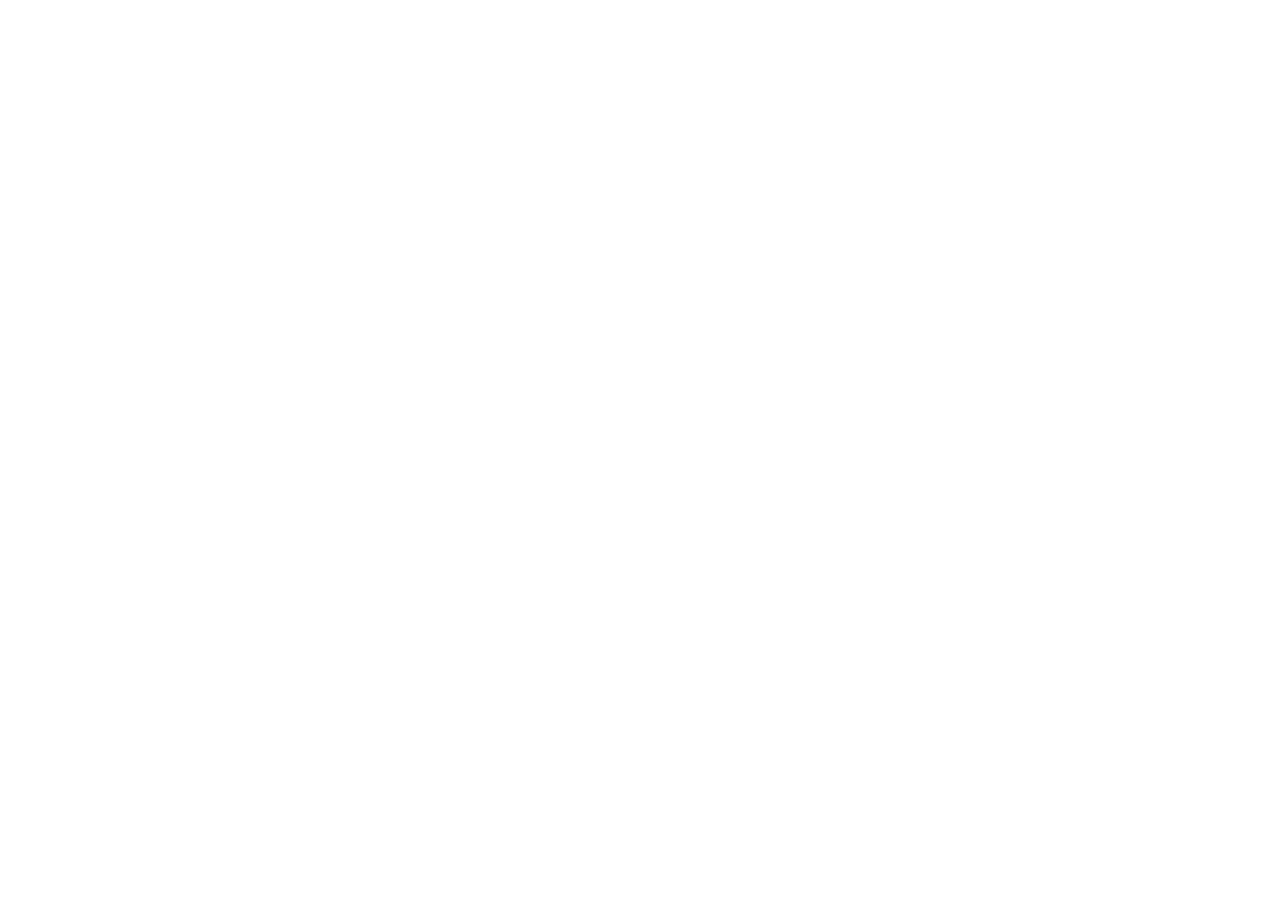
==== static/embed.html @ 2a789c84 "Create embed.html" ====
<!DOCTYPE html>
<html lang="en">
<head>
    <meta charset="UTF-8">
    <meta name="viewport" content="width=device-width, initial-scale=1.0">
    <title>Home</title>
    <link rel="icon" href="https://lh4.googleusercontent.com/Mt7aO83qD9RJeTu2hh7-wa9Dop3CN9A07RwRxg3iQPZnc_-a-KD8Bc3w7IADFt4rHMN6XDPcvXOExs9N5GMzc0-Ta3ZIxY47_bERX2bZaq2o_y2p" type="image/png">
    <link rel="stylesheet" href="/css/dots.css">
</head>
<body>
    <div class="loader-container">
        <div class="dots">
            <div class="dot"></div>
            <div class="dot"></div>
            <div class="dot"></div>
        </div>
    </div>
    <script src="uv/uv.bundle.js"></script>
    <script src="uv/uv.config.js"></script>
    <script src="register-sw.js"></script>
    <script src="embed.js"></script>
</body>
</html>
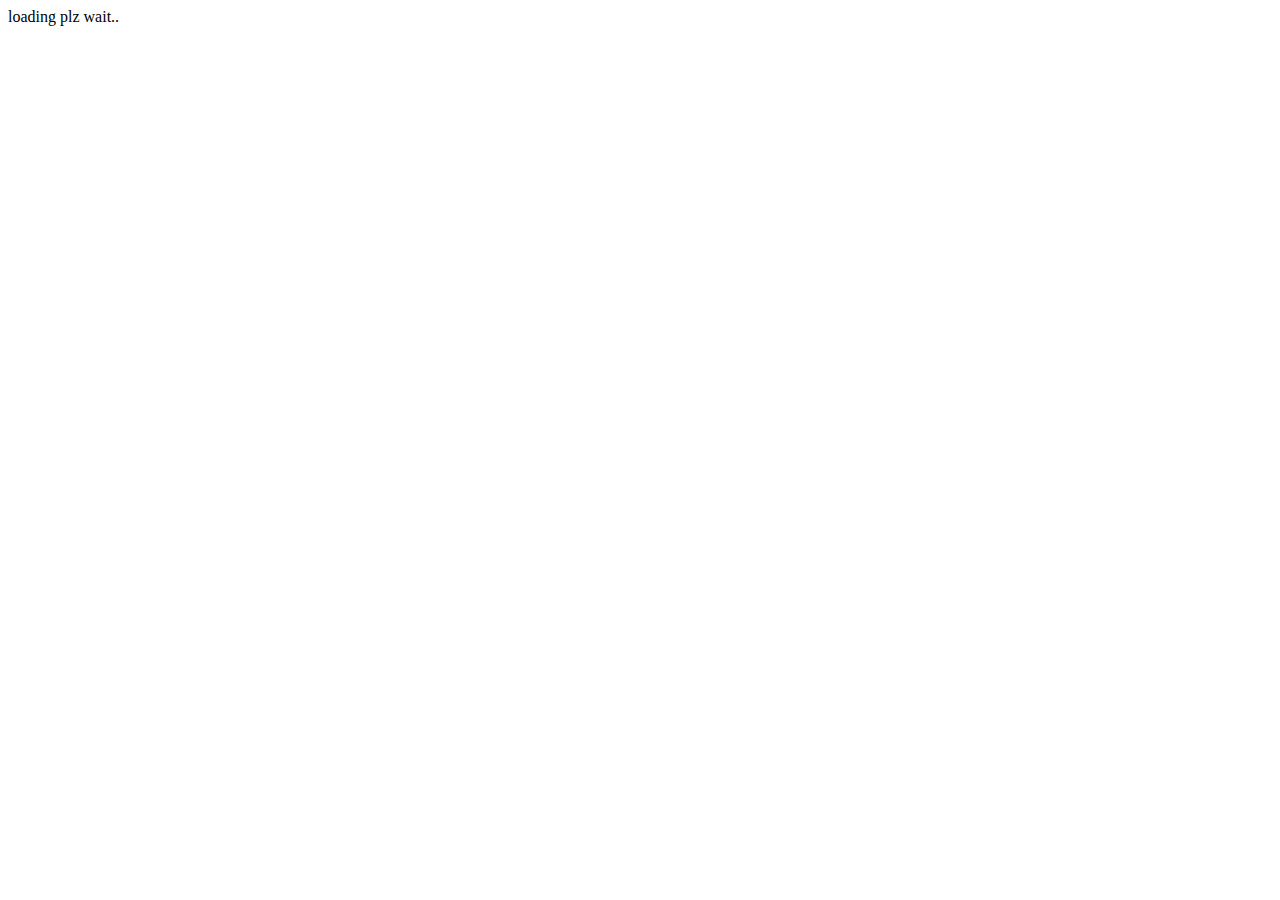
==== commit 794829b4: "Update embed.html" ====
--- a/static/embed.html
+++ b/static/embed.html
@@ -4,20 +4,14 @@
     <meta charset="UTF-8">
     <meta name="viewport" content="width=device-width, initial-scale=1.0">
     <title>Home</title>
-    <link rel="icon" href="https://lh4.googleusercontent.com/Mt7aO83qD9RJeTu2hh7-wa9Dop3CN9A07RwRxg3iQPZnc_-a-KD8Bc3w7IADFt4rHMN6XDPcvXOExs9N5GMzc0-Ta3ZIxY47_bERX2bZaq2o_y2p" type="image/png">
-    <link rel="stylesheet" href="/css/dots.css">
-</head>
-<body>
-    <div class="loader-container">
-        <div class="dots">
-            <div class="dot"></div>
-            <div class="dot"></div>
-            <div class="dot"></div>
-        </div>
-    </div>
+    <link rel="stylesheet" href="/css/thingy.css">
+    <link rel="icon" type="image/png" href="https://ssl.gstatic.com/classroom/favicon.png">
     <script src="uv/uv.bundle.js"></script>
     <script src="uv/uv.config.js"></script>
     <script src="register-sw.js"></script>
     <script src="embed.js"></script>
+</head>
+<body>
+    <div class="loading-text">loading plz wait..</div>
 </body>
 </html>
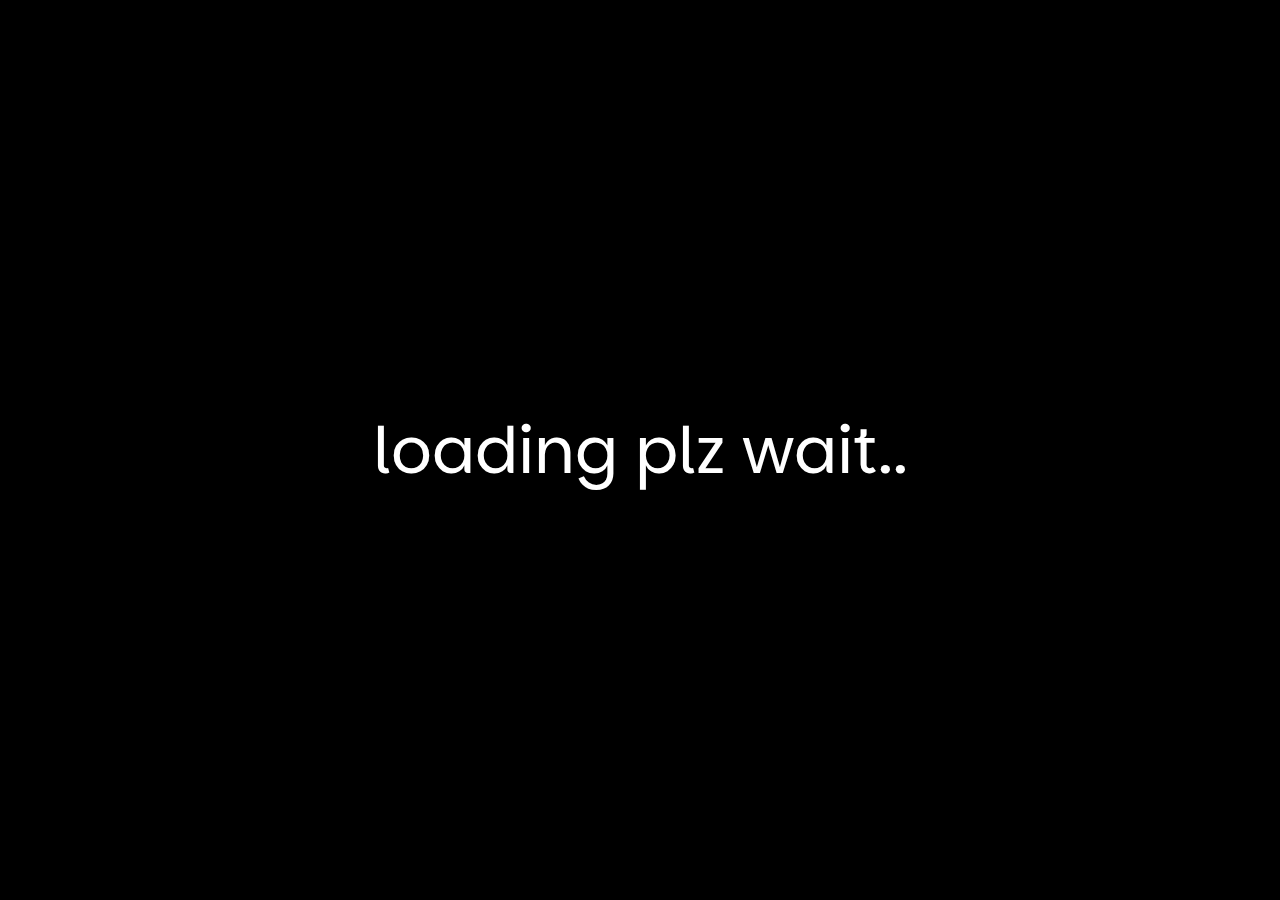
==== commit 29f3222f: "Update embed.html" ====
--- a/static/embed.html
+++ b/static/embed.html
@@ -4,7 +4,7 @@
     <meta charset="UTF-8">
     <meta name="viewport" content="width=device-width, initial-scale=1.0">
     <title>Home</title>
-    <link rel="stylesheet" href="/css/thingy.css">
+    <link rel="stylesheet" href="/css/text.css">
     <link rel="icon" type="image/png" href="https://ssl.gstatic.com/classroom/favicon.png">
     <script src="uv/uv.bundle.js"></script>
     <script src="uv/uv.config.js"></script>
--- a/css/text.css
+++ b/css/text.css
@@ -0,0 +1,16 @@
+@import url('https://fonts.googleapis.com/css2?family=Parkinsans:wght@300..800&display=swap');
+
+body {
+    margin: 0;
+    height: 100vh;
+    display: flex;
+    align-items: center;
+    justify-content: center;
+    background-color: black;
+    font-family: 'Parkinsans', sans-serif;
+}
+
+.loading-text {
+    font-size: 4rem;
+    color: white;
+}
